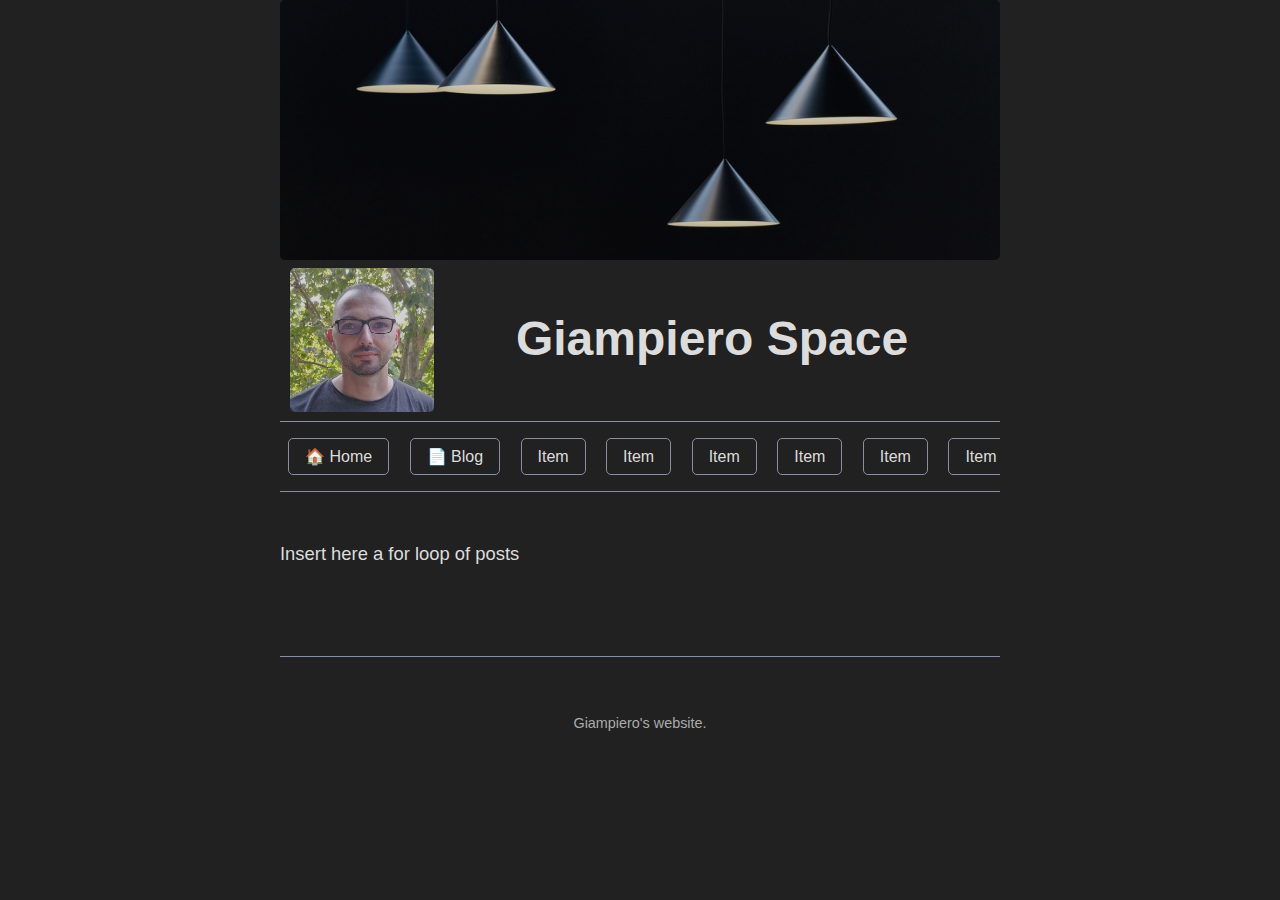
==== blog/index.html @ 95eafe47 "Redesigned header and navigation" ====
<!DOCTYPE html>
<html lang="en" class="sl-theme-dark">

<head>
   <meta charset="UTF-8">
   <meta name="viewport" content="width=device-width, initial-scale=1.0">
   <title>Giampiero</title>

   <!-- Styles -->
   <link rel="stylesheet" href="/assets/css/simple.css">
   <link rel="stylesheet" href="/assets/js/sl/themes/dark.css">
   <link rel="stylesheet" href="/assets/css/style.css">
   <style>
      :not(:defined) {
         visibility: hidden;
      }
   </style>

   <!-- JavaScript -->
   <script type="module" src="/assets/js/sl/components/include/include.js"></script>
   <script src="/assets/js/marked.min.js"></script>
   <script src="/assets/js/prism.js"></script>
   <script type="module" src="/assets/js/zero-md/zero-md.min.js"></script>

</head>

<body>

   <sl-include src="/partials/header.html"></sl-include>

   <main>
      <p>Insert here a for loop of posts</p>
   </main>

   <sl-include src="/partials/footer.html"></sl-include>

</body>

</html>
---- assets/css/simple.css ----
/* Global variables. */
:root,
::backdrop {
  /* Set sans-serif & mono fonts */
  --sans-font: -apple-system, BlinkMacSystemFont, "Avenir Next", Avenir,
    "Nimbus Sans L", Roboto, "Noto Sans", "Segoe UI", Arial, Helvetica,
    "Helvetica Neue", sans-serif;
  --mono-font: Consolas, Menlo, Monaco, "Andale Mono", "Ubuntu Mono", monospace;
  --standard-border-radius: 5px;

  /* Default (dark) theme */
  --bg: #212121;
  --accent-bg: #2b2b2b;
  --text: #dcdcdc;
  --text-light: #ababab;
  --border: #898ea4;
  --accent: #88a8ff;
  --accent-hover: #ffe099;
  --accent-text: var(--bg);
  --code: #f06292;
  --preformatted: #ccc;
  --marked: #ffdd33;
  --disabled: #111;

  /* Add a bit of transparency so light media isn't so glaring in dark mode */
  img,
  video {
    opacity: 0.8;
  }
}

/* Reset box-sizing */
*,
*::before,
*::after {
  box-sizing: border-box;
}

/* Reset default appearance */
textarea,
select,
input,
progress {
  appearance: none;
  -webkit-appearance: none;
  -moz-appearance: none;
}

html {
  /* Set the font globally */
  font-family: var(--sans-font);
  scroll-behavior: smooth;
}

/* Make the body a nice central block */
body {
  color: var(--text);
  background-color: var(--bg);
  font-size: 1.15rem;
  line-height: 1.5;
  display: grid;
  grid-template-columns: 1fr min(45rem, 90%) 1fr;
  margin: 0;
}
body > * {
  grid-column: 2;
}

/* Format headers */
h1 {
  font-size: 3rem;
}

h2 {
  font-size: 2.6rem;
  margin-top: 3rem;
}

h3 {
  font-size: 2rem;
  margin-top: 3rem;
}

h4 {
  font-size: 1.44rem;
}

h5 {
  font-size: 1.15rem;
}

h6 {
  font-size: 0.96rem;
}

p {
  margin: 1.5rem 0;
}

/* Prevent long strings from overflowing container */
p,
h1,
h2,
h3,
h4,
h5,
h6 {
  overflow-wrap: break-word;
}

/* Fix line height when title wraps */
h1,
h2,
h3 {
  line-height: 1.1;
}

/* Reduce header size on mobile */
@media only screen and (max-width: 720px) {
  h1 {
    font-size: 2.5rem;
  }

  h2 {
    font-size: 2.1rem;
  }

  h3 {
    font-size: 1.75rem;
  }

  h4 {
    font-size: 1.25rem;
  }
}

/* Format links & buttons */
a,
a:visited {
  color: var(--accent);
}

a:hover {
  text-decoration: none;
}

button,
.button,
a.button, /* extra specificity to override a */
input[type="submit"],
input[type="reset"],
input[type="button"],
label[type="button"] {
  border: 1px solid var(--accent);
  background-color: var(--accent);
  color: var(--accent-text);
  padding: 0.5rem 0.9rem;
  text-decoration: none;
  line-height: normal;
}

.button[aria-disabled="true"],
input:disabled,
textarea:disabled,
select:disabled,
button[disabled] {
  cursor: not-allowed;
  background-color: var(--disabled);
  border-color: var(--disabled);
  color: var(--text-light);
}

input[type="range"] {
  padding: 0;
}

/* Set the cursor to '?' on an abbreviation and style the abbreviation to show that there is more information underneath */
abbr[title] {
  cursor: help;
  text-decoration-line: underline;
  text-decoration-style: dotted;
}

button:enabled:hover,
.button:not([aria-disabled="true"]):hover,
input[type="submit"]:enabled:hover,
input[type="reset"]:enabled:hover,
input[type="button"]:enabled:hover,
label[type="button"]:hover {
  background-color: var(--accent-hover);
  border-color: var(--accent-hover);
  cursor: pointer;
}

.button:focus-visible,
button:focus-visible:where(:enabled),
input:enabled:focus-visible:where(
    [type="submit"],
    [type="reset"],
    [type="button"]
  ) {
  outline: 2px solid var(--accent);
  outline-offset: 1px;
}

/* Format navigation */
header > nav {
  font-size: 1rem;
  line-height: 2;
  padding: 1rem 0 0 0;
}

/* Use flexbox to allow items to wrap, as needed */
header > nav ul,
header > nav ol {
  align-content: space-around;
  align-items: center;
  display: flex;
  flex-direction: row;
  flex-wrap: wrap;
  justify-content: center;
  list-style-type: none;
  margin: 0;
  padding: 0;
}

/* List items are inline elements, make them behave more like blocks */
header > nav ul li,
header > nav ol li {
  display: inline-block;
}

header > nav a,
header > nav a:visited {
  margin: 0 0.5rem 1rem 0.5rem;
  border: 1px solid var(--border);
  border-radius: var(--standard-border-radius);
  color: var(--text);
  display: inline-block;
  padding: 0.1rem 1rem;
  text-decoration: none;
}

header > nav a:hover,
header > nav a.current,
header > nav a[aria-current="page"] {
  border-color: var(--accent);
  color: var(--accent);
  cursor: pointer;
}

header > nav a.current {
  font-weight: bold;
}

/* Reduce nav side on mobile */
@media only screen and (max-width: 720px) {
  header > nav a {
    border: none;
    padding: 0;
    text-decoration: underline;
    line-height: 1;
  }
}

/* Consolidate box styling */
aside,
details,
pre,
progress {
  background-color: var(--accent-bg);
  border: 1px solid var(--border);
  border-radius: var(--standard-border-radius);
  margin-bottom: 1rem;
}

aside {
  font-size: 1rem;
  width: 30%;
  padding: 0 15px;
  margin-inline-start: 15px;
  float: right;
}
*[dir="rtl"] aside {
  float: left;
}

/* Make aside full-width on mobile */
@media only screen and (max-width: 720px) {
  aside {
    width: 100%;
    float: none;
    margin-inline-start: 0;
  }
}

article,
fieldset,
dialog {
  border: 1px solid var(--border);
  padding: 1rem;
  border-radius: var(--standard-border-radius);
  margin-bottom: 1rem;
}

article h2:first-child,
section h2:first-child {
  margin-top: 1rem;
}

section {
  border-top: 1px solid var(--border);
  border-bottom: 1px solid var(--border);
  padding: 2rem 1rem;
  margin: 3rem 0;
}

/* Don't double separators when chaining sections */
section + section,
section:first-child {
  border-top: 0;
  padding-top: 0;
}

section:last-child {
  border-bottom: 0;
  padding-bottom: 0;
}

details {
  padding: 0.7rem 1rem;
}

summary {
  cursor: pointer;
  font-weight: bold;
  padding: 0.7rem 1rem;
  margin: -0.7rem -1rem;
  word-break: break-all;
}

details[open] > summary + * {
  margin-top: 0;
}

details[open] > summary {
  margin-bottom: 0.5rem;
}

details[open] > :last-child {
  margin-bottom: 0;
}

/* Format tables */
table {
  border-collapse: collapse;
  margin: 1.5rem 0;
}

td,
th {
  border: 1px solid var(--border);
  text-align: start;
  padding: 0.5rem;
}

th {
  background-color: var(--accent-bg);
  font-weight: bold;
}

tr:nth-child(even) {
  /* Set every other cell slightly darker. Improves readability. */
  background-color: var(--accent-bg);
}

table caption {
  font-weight: bold;
  margin-bottom: 0.5rem;
}

/* Format forms */
textarea,
select,
input,
button,
.button {
  font-size: inherit;
  font-family: inherit;
  padding: 0.5rem;
  margin-bottom: 0.5rem;
  border-radius: var(--standard-border-radius);
  box-shadow: none;
  max-width: 100%;
  display: inline-block;
}
textarea,
select,
input {
  color: var(--text);
  background-color: var(--bg);
  border: 1px solid var(--border);
}
label {
  display: block;
}
textarea:not([cols]) {
  width: 100%;
}

/* Add arrow to drop-down */
select:not([multiple]) {
  background-image: linear-gradient(45deg, transparent 49%, var(--text) 51%),
    linear-gradient(135deg, var(--text) 51%, transparent 49%);
  background-position: calc(100% - 15px), calc(100% - 10px);
  background-size: 5px 5px, 5px 5px;
  background-repeat: no-repeat;
  padding-inline-end: 25px;
}
*[dir="rtl"] select:not([multiple]) {
  background-position: 10px, 15px;
}

/* checkbox and radio button style */
input[type="checkbox"],
input[type="radio"] {
  vertical-align: middle;
  position: relative;
  width: min-content;
}

input[type="checkbox"] + label,
input[type="radio"] + label {
  display: inline-block;
}

input[type="radio"] {
  border-radius: 100%;
}

input[type="checkbox"]:checked,
input[type="radio"]:checked {
  background-color: var(--accent);
}

input[type="checkbox"]:checked::after {
  /* Creates a rectangle with colored right and bottom borders which is rotated to look like a check mark */
  content: " ";
  width: 0.18em;
  height: 0.32em;
  border-radius: 0;
  position: absolute;
  top: 0.05em;
  left: 0.17em;
  background-color: transparent;
  border-right: solid var(--bg) 0.08em;
  border-bottom: solid var(--bg) 0.08em;
  font-size: 1.8em;
  transform: rotate(45deg);
}
input[type="radio"]:checked::after {
  /* creates a colored circle for the checked radio button  */
  content: " ";
  width: 0.25em;
  height: 0.25em;
  border-radius: 100%;
  position: absolute;
  top: 0.125em;
  background-color: var(--bg);
  left: 0.125em;
  font-size: 32px;
}

/* Makes input fields wider on smaller screens */
@media only screen and (max-width: 720px) {
  textarea,
  select,
  input {
    width: 100%;
  }
}

/* Set a height for color input */
input[type="color"] {
  height: 2.5rem;
  padding: 0.2rem;
}

/* do not show border around file selector button */
input[type="file"] {
  border: 0;
}

/* Misc body elements */
hr {
  border: none;
  height: 1px;
  background: var(--border);
  margin: 1rem auto;
}

mark {
  padding: 2px 5px;
  border-radius: var(--standard-border-radius);
  background-color: var(--marked);
  color: black;
}

mark a {
  color: #0d47a1;
}

img,
video {
  max-width: 100%;
  height: auto;
  border-radius: var(--standard-border-radius);
}

figure {
  margin: 0;
  display: block;
  overflow-x: auto;
}

figcaption {
  text-align: center;
  font-size: 0.9rem;
  color: var(--text-light);
  margin-bottom: 1rem;
}

blockquote {
  margin-inline-start: 2rem;
  margin-inline-end: 0;
  margin-block: 2rem;
  padding: 0.4rem 0.8rem;
  border-inline-start: 0.35rem solid var(--accent);
  color: var(--text-light);
  font-style: italic;
}

cite {
  font-size: 0.9rem;
  color: var(--text-light);
  font-style: normal;
}

dt {
  color: var(--text-light);
}

/* Use mono font for code elements */
code,
pre,
pre span,
kbd,
samp {
  font-family: var(--mono-font);
  color: var(--code);
}

kbd {
  color: var(--preformatted);
  border: 1px solid var(--preformatted);
  border-bottom: 3px solid var(--preformatted);
  border-radius: var(--standard-border-radius);
  padding: 0.1rem 0.4rem;
}

pre {
  padding: 1rem 1.4rem;
  max-width: 100%;
  overflow: auto;
  color: var(--preformatted);
}

/* Fix embedded code within pre */
pre code {
  color: var(--preformatted);
  background: none;
  margin: 0;
  padding: 0;
}

/* Progress bars */
/* Declarations are repeated because you */
/* cannot combine vendor-specific selectors */
progress {
  width: 100%;
}

progress:indeterminate {
  background-color: var(--accent-bg);
}

progress::-webkit-progress-bar {
  border-radius: var(--standard-border-radius);
  background-color: var(--accent-bg);
}

progress::-webkit-progress-value {
  border-radius: var(--standard-border-radius);
  background-color: var(--accent);
}

progress::-moz-progress-bar {
  border-radius: var(--standard-border-radius);
  background-color: var(--accent);
  transition-property: width;
  transition-duration: 0.3s;
}

progress:indeterminate::-moz-progress-bar {
  background-color: var(--accent-bg);
}

dialog {
  max-width: 40rem;
  margin: auto;
}

dialog::backdrop {
  background-color: var(--bg);
  opacity: 0.8;
}

@media only screen and (max-width: 720px) {
  dialog {
    max-width: 100%;
    margin: auto 1em;
  }
}

/* Superscript & Subscript */
/* Prevent scripts from affecting line-height. */
sup,
sub {
  vertical-align: baseline;
  position: relative;
}

sup {
  top: -0.4em;
}

sub {
  top: 0.3em;
}

/* Classes for notices */
.notice {
  background: var(--accent-bg);
  border: 2px solid var(--border);
  border-radius: var(--standard-border-radius);
  padding: 1.5rem;
  margin: 2rem 0;
}
---- assets/js/sl/themes/dark.css ----
:host,
.sl-theme-dark {
  color-scheme: dark;

  --sl-color-gray-50: hsl(240 5.1% 15%);
  --sl-color-gray-100: hsl(240 5.7% 18.2%);
  --sl-color-gray-200: hsl(240 4.6% 22%);
  --sl-color-gray-300: hsl(240 5% 27.6%);
  --sl-color-gray-400: hsl(240 5% 35.5%);
  --sl-color-gray-500: hsl(240 3.7% 44%);
  --sl-color-gray-600: hsl(240 5.3% 58%);
  --sl-color-gray-700: hsl(240 5.6% 73%);
  --sl-color-gray-800: hsl(240 7.3% 84%);
  --sl-color-gray-900: hsl(240 9.1% 91.8%);
  --sl-color-gray-950: hsl(0 0% 95%);

  --sl-color-red-50: hsl(0 56% 23.9%);
  --sl-color-red-100: hsl(0.6 60% 33.9%);
  --sl-color-red-200: hsl(0.9 67.2% 37.1%);
  --sl-color-red-300: hsl(1.1 71.3% 43.7%);
  --sl-color-red-400: hsl(1 76% 52.5%);
  --sl-color-red-500: hsl(0.7 89.6% 57.2%);
  --sl-color-red-600: hsl(0 98.6% 67.9%);
  --sl-color-red-700: hsl(0 100% 72.3%);
  --sl-color-red-800: hsl(0 100% 85.6%);
  --sl-color-red-900: hsl(0 100% 90.3%);
  --sl-color-red-950: hsl(0 100% 95.9%);

  --sl-color-orange-50: hsl(15 64.2% 23.3%);
  --sl-color-orange-100: hsl(15.1 70.9% 31.1%);
  --sl-color-orange-200: hsl(15.3 75.7% 35.5%);
  --sl-color-orange-300: hsl(17.1 83.5% 42.7%);
  --sl-color-orange-400: hsl(20.1 88% 50.8%);
  --sl-color-orange-500: hsl(24.3 100% 50.5%);
  --sl-color-orange-600: hsl(27.2 100% 57.7%);
  --sl-color-orange-700: hsl(31.3 100% 68.7%);
  --sl-color-orange-800: hsl(33.8 100% 79.3%);
  --sl-color-orange-900: hsl(38.9 100% 87.7%);
  --sl-color-orange-950: hsl(46.2 100% 95%);

  --sl-color-amber-50: hsl(21.9 66.3% 21.1%);
  --sl-color-amber-100: hsl(21.5 73.6% 29.7%);
  --sl-color-amber-200: hsl(22.3 77.6% 33.3%);
  --sl-color-amber-300: hsl(25.4 84.2% 39.6%);
  --sl-color-amber-400: hsl(31.4 87.4% 46.7%);
  --sl-color-amber-500: hsl(37 96.6% 48.3%);
  --sl-color-amber-600: hsl(43.3 100% 53.4%);
  --sl-color-amber-700: hsl(46.5 100% 61.1%);
  --sl-color-amber-800: hsl(49.3 100% 73%);
  --sl-color-amber-900: hsl(51.8 100% 85%);
  --sl-color-amber-950: hsl(60 100% 94.6%);

  --sl-color-yellow-50: hsl(32.5 60% 18.2%);
  --sl-color-yellow-100: hsl(28.1 68.6% 29%);
  --sl-color-yellow-200: hsl(31.3 75.8% 30.8%);
  --sl-color-yellow-300: hsl(34.7 84.4% 35.3%);
  --sl-color-yellow-400: hsl(40.1 87.3% 43.3%);
  --sl-color-yellow-500: hsl(44.7 88% 46%);
  --sl-color-yellow-600: hsl(47.7 100% 50.9%);
  --sl-color-yellow-700: hsl(51.3 100% 59.9%);
  --sl-color-yellow-800: hsl(54.6 100% 73%);
  --sl-color-yellow-900: hsl(58.9 100% 84.2%);
  --sl-color-yellow-950: hsl(60 100% 94%);

  --sl-color-lime-50: hsl(86.5 54.4% 18%);
  --sl-color-lime-100: hsl(87.6 56.8% 23.3%);
  --sl-color-lime-200: hsl(85.8 63.2% 24.5%);
  --sl-color-lime-300: hsl(86.1 72% 29.4%);
  --sl-color-lime-400: hsl(85.5 76.8% 37.3%);
  --sl-color-lime-500: hsl(84.3 74.2% 42.1%);
  --sl-color-lime-600: hsl(82.8 81.5% 52.6%);
  --sl-color-lime-700: hsl(82 89.9% 64%);
  --sl-color-lime-800: hsl(80.9 97.9% 76.6%);
  --sl-color-lime-900: hsl(77.9 100% 85.8%);
  --sl-color-lime-950: hsl(69.5 100% 93.8%);

  --sl-color-green-50: hsl(144.3 53.6% 16%);
  --sl-color-green-100: hsl(143.2 55.4% 23.5%);
  --sl-color-green-200: hsl(141.5 58.2% 26.3%);
  --sl-color-green-300: hsl(140.8 64.2% 31.8%);
  --sl-color-green-400: hsl(140.3 68% 39.2%);
  --sl-color-green-500: hsl(141.1 64.9% 43%);
  --sl-color-green-600: hsl(141.6 72.4% 55.2%);
  --sl-color-green-700: hsl(141.7 82.7% 70.1%);
  --sl-color-green-800: hsl(141 90.9% 82.1%);
  --sl-color-green-900: hsl(142 100% 89.1%);
  --sl-color-green-950: hsl(144 100% 95.5%);

  --sl-color-emerald-50: hsl(164.3 75% 13.5%);
  --sl-color-emerald-100: hsl(163.5 72.6% 20.1%);
  --sl-color-emerald-200: hsl(162.1 73.7% 22.4%);
  --sl-color-emerald-300: hsl(161.3 77.3% 27.6%);
  --sl-color-emerald-400: hsl(159.6 77.1% 34.3%);
  --sl-color-emerald-500: hsl(159.1 73.5% 37.9%);
  --sl-color-emerald-600: hsl(157.8 66.8% 48.9%);
  --sl-color-emerald-700: hsl(156.2 76.1% 63.8%);
  --sl-color-emerald-800: hsl(152.4 84.4% 77.4%);
  --sl-color-emerald-900: hsl(149.3 100% 87%);
  --sl-color-emerald-950: hsl(158.6 100% 94.8%);

  --sl-color-teal-50: hsl(176.5 51.5% 15.4%);
  --sl-color-teal-100: hsl(175.9 54.7% 22.3%);
  --sl-color-teal-200: hsl(175.9 60.7% 23.9%);
  --sl-color-teal-300: hsl(174.5 67.3% 28.8%);
  --sl-color-teal-400: hsl(174.4 71.9% 34.9%);
  --sl-color-teal-500: hsl(173.1 71% 38.3%);
  --sl-color-teal-600: hsl(172.3 68.2% 48.1%);
  --sl-color-teal-700: hsl(170.5 81.3% 61.5%);
  --sl-color-teal-800: hsl(168.4 92.1% 75.2%);
  --sl-color-teal-900: hsl(168.3 100% 86%);
  --sl-color-teal-950: hsl(180 100% 95.5%);

  --sl-color-cyan-50: hsl(197.1 53.8% 20.3%);
  --sl-color-cyan-100: hsl(196.8 57.3% 27.2%);
  --sl-color-cyan-200: hsl(195.3 62.7% 29.4%);
  --sl-color-cyan-300: hsl(193.5 71.3% 34.1%);
  --sl-color-cyan-400: hsl(192.5 76.8% 40.6%);
  --sl-color-cyan-500: hsl(189.4 78.6% 42.6%);
  --sl-color-cyan-600: hsl(188.2 89.1% 51.7%);
  --sl-color-cyan-700: hsl(187 98.6% 66.2%);
  --sl-color-cyan-800: hsl(184.9 100% 78.3%);
  --sl-color-cyan-900: hsl(180 100% 86.6%);
  --sl-color-cyan-950: hsl(180 100% 94.8%);

  --sl-color-sky-50: hsl(203 63.8% 20.9%);
  --sl-color-sky-100: hsl(203.4 70.4% 28%);
  --sl-color-sky-200: hsl(202.7 75.8% 30.8%);
  --sl-color-sky-300: hsl(203.1 80.4% 36.1%);
  --sl-color-sky-400: hsl(202.1 80.5% 44.3%);
  --sl-color-sky-500: hsl(199.7 85.9% 47.7%);
  --sl-color-sky-600: hsl(198.7 97.9% 57.2%);
  --sl-color-sky-700: hsl(198.7 100% 70.5%);
  --sl-color-sky-800: hsl(198.8 100% 82.5%);
  --sl-color-sky-900: hsl(198.5 100% 89.9%);
  --sl-color-sky-950: hsl(186 100% 95.5%);

  --sl-color-blue-50: hsl(227.1 49.5% 22.7%);
  --sl-color-blue-100: hsl(225.8 58.9% 36.8%);
  --sl-color-blue-200: hsl(227.7 64.4% 42.9%);
  --sl-color-blue-300: hsl(226.1 72.7% 51.2%);
  --sl-color-blue-400: hsl(222.6 86.5% 56.3%);
  --sl-color-blue-500: hsl(217.8 95.8% 57.4%);
  --sl-color-blue-600: hsl(213.3 100% 65%);
  --sl-color-blue-700: hsl(210.9 100% 74.8%);
  --sl-color-blue-800: hsl(211.5 100% 83.4%);
  --sl-color-blue-900: hsl(211 100% 88.9%);
  --sl-color-blue-950: hsl(201.8 100% 95.3%);

  --sl-color-indigo-50: hsl(243.5 40.8% 27%);
  --sl-color-indigo-100: hsl(242.9 45.7% 37.6%);
  --sl-color-indigo-200: hsl(244.7 52.7% 43.1%);
  --sl-color-indigo-300: hsl(245.3 60.5% 52.4%);
  --sl-color-indigo-400: hsl(244.1 79.2% 60.4%);
  --sl-color-indigo-500: hsl(239.6 88.7% 63.8%);
  --sl-color-indigo-600: hsl(234.5 96.7% 70.9%);
  --sl-color-indigo-700: hsl(229.4 100% 78.3%);
  --sl-color-indigo-800: hsl(227.1 100% 85%);
  --sl-color-indigo-900: hsl(223.8 100% 89.9%);
  --sl-color-indigo-950: hsl(220 100% 95.1%);

  --sl-color-violet-50: hsl(265.1 57.3% 25.4%);
  --sl-color-violet-100: hsl(263.5 63.8% 39.4%);
  --sl-color-violet-200: hsl(263.4 66.2% 44.1%);
  --sl-color-violet-300: hsl(263.7 72.8% 52.4%);
  --sl-color-violet-400: hsl(262.5 87.3% 59.8%);
  --sl-color-violet-500: hsl(258.3 95.1% 63.2%);
  --sl-color-violet-600: hsl(255.1 100% 67.2%);
  --sl-color-violet-700: hsl(253 100% 81.5%);
  --sl-color-violet-800: hsl(251.7 100% 87.9%);
  --sl-color-violet-900: hsl(254.1 100% 91.7%);
  --sl-color-violet-950: hsl(257.1 100% 96.1%);

  --sl-color-purple-50: hsl(276 54.3% 20.5%);
  --sl-color-purple-100: hsl(273.6 61.8% 35.4%);
  --sl-color-purple-200: hsl(272.9 64% 41.4%);
  --sl-color-purple-300: hsl(271.9 68.1% 49.2%);
  --sl-color-purple-400: hsl(271.5 85.1% 57.8%);
  --sl-color-purple-500: hsl(270.7 96.4% 62.1%);
  --sl-color-purple-600: hsl(270.5 100% 71.9%);
  --sl-color-purple-700: hsl(270.9 100% 81.3%);
  --sl-color-purple-800: hsl(272.4 100% 87.7%);
  --sl-color-purple-900: hsl(276.7 100% 91.5%);
  --sl-color-purple-950: hsl(300 100% 96.5%);

  --sl-color-fuchsia-50: hsl(297.1 51.2% 18.6%);
  --sl-color-fuchsia-100: hsl(296.7 59.5% 31.5%);
  --sl-color-fuchsia-200: hsl(295.4 65.4% 35.1%);
  --sl-color-fuchsia-300: hsl(294.6 67.4% 42.2%);
  --sl-color-fuchsia-400: hsl(293.3 68.7% 51.2%);
  --sl-color-fuchsia-500: hsl(292.1 88.4% 57.7%);
  --sl-color-fuchsia-600: hsl(292 98.5% 59.5%);
  --sl-color-fuchsia-700: hsl(292.4 100% 79.5%);
  --sl-color-fuchsia-800: hsl(292.9 100% 86.8%);
  --sl-color-fuchsia-900: hsl(300 100% 91.5%);
  --sl-color-fuchsia-950: hsl(300 100% 96.3%);

  --sl-color-pink-50: hsl(336.2 59.6% 20%);
  --sl-color-pink-100: hsl(336.8 63.9% 34%);
  --sl-color-pink-200: hsl(336.8 68.7% 37.6%);
  --sl-color-pink-300: hsl(336.1 71.8% 44.5%);
  --sl-color-pink-400: hsl(333.9 74.9% 53.1%);
  --sl-color-pink-500: hsl(330.7 86.3% 57.7%);
  --sl-color-pink-600: hsl(328.6 91.5% 67.2%);
  --sl-color-pink-700: hsl(327.4 97.6% 78.7%);
  --sl-color-pink-800: hsl(325.1 100% 86.6%);
  --sl-color-pink-900: hsl(322.1 100% 91.3%);
  --sl-color-pink-950: hsl(315 100% 95.9%);

  --sl-color-rose-50: hsl(342.3 62.9% 21.5%);
  --sl-color-rose-100: hsl(342.8 68.9% 34.2%);
  --sl-color-rose-200: hsl(344.8 72.6% 37.3%);
  --sl-color-rose-300: hsl(346.9 75.8% 43.7%);
  --sl-color-rose-400: hsl(348.2 80.1% 52.7%);
  --sl-color-rose-500: hsl(350.4 94.8% 57.5%);
  --sl-color-rose-600: hsl(351.2 100% 58.1%);
  --sl-color-rose-700: hsl(352.3 100% 78.1%);
  --sl-color-rose-800: hsl(352 100% 86.2%);
  --sl-color-rose-900: hsl(354.5 100% 90.7%);
  --sl-color-rose-950: hsl(353.3 100% 95.7%);

  --sl-color-primary-50: var(--sl-color-sky-50);
  --sl-color-primary-100: var(--sl-color-sky-100);
  --sl-color-primary-200: var(--sl-color-sky-200);
  --sl-color-primary-300: var(--sl-color-sky-300);
  --sl-color-primary-400: var(--sl-color-sky-400);
  --sl-color-primary-500: var(--sl-color-sky-500);
  --sl-color-primary-600: var(--sl-color-sky-600);
  --sl-color-primary-700: var(--sl-color-sky-700);
  --sl-color-primary-800: var(--sl-color-sky-800);
  --sl-color-primary-900: var(--sl-color-sky-900);
  --sl-color-primary-950: var(--sl-color-sky-950);

  --sl-color-success-50: var(--sl-color-green-50);
  --sl-color-success-100: var(--sl-color-green-100);
  --sl-color-success-200: var(--sl-color-green-200);
  --sl-color-success-300: var(--sl-color-green-300);
  --sl-color-success-400: var(--sl-color-green-400);
  --sl-color-success-500: var(--sl-color-green-500);
  --sl-color-success-600: var(--sl-color-green-600);
  --sl-color-success-700: var(--sl-color-green-700);
  --sl-color-success-800: var(--sl-color-green-800);
  --sl-color-success-900: var(--sl-color-green-900);
  --sl-color-success-950: var(--sl-color-green-950);

  --sl-color-warning-50: var(--sl-color-amber-50);
  --sl-color-warning-100: var(--sl-color-amber-100);
  --sl-color-warning-200: var(--sl-color-amber-200);
  --sl-color-warning-300: var(--sl-color-amber-300);
  --sl-color-warning-400: var(--sl-color-amber-400);
  --sl-color-warning-500: var(--sl-color-amber-500);
  --sl-color-warning-600: var(--sl-color-amber-600);
  --sl-color-warning-700: var(--sl-color-amber-700);
  --sl-color-warning-800: var(--sl-color-amber-800);
  --sl-color-warning-900: var(--sl-color-amber-900);
  --sl-color-warning-950: var(--sl-color-amber-950);

  --sl-color-danger-50: var(--sl-color-red-50);
  --sl-color-danger-100: var(--sl-color-red-100);
  --sl-color-danger-200: var(--sl-color-red-200);
  --sl-color-danger-300: var(--sl-color-red-300);
  --sl-color-danger-400: var(--sl-color-red-400);
  --sl-color-danger-500: var(--sl-color-red-500);
  --sl-color-danger-600: var(--sl-color-red-600);
  --sl-color-danger-700: var(--sl-color-red-700);
  --sl-color-danger-800: var(--sl-color-red-800);
  --sl-color-danger-900: var(--sl-color-red-900);
  --sl-color-danger-950: var(--sl-color-red-950);

  --sl-color-neutral-50: var(--sl-color-gray-50);
  --sl-color-neutral-100: var(--sl-color-gray-100);
  --sl-color-neutral-200: var(--sl-color-gray-200);
  --sl-color-neutral-300: var(--sl-color-gray-300);
  --sl-color-neutral-400: var(--sl-color-gray-400);
  --sl-color-neutral-500: var(--sl-color-gray-500);
  --sl-color-neutral-600: var(--sl-color-gray-600);
  --sl-color-neutral-700: var(--sl-color-gray-700);
  --sl-color-neutral-800: var(--sl-color-gray-800);
  --sl-color-neutral-900: var(--sl-color-gray-900);
  --sl-color-neutral-950: var(--sl-color-gray-950);

  --sl-color-neutral-0: hsl(240, 5.9%, 11%);
  --sl-color-neutral-1000: hsl(0, 0%, 100%);

  --sl-border-radius-small: 0.1875rem;
  --sl-border-radius-medium: 0.25rem;
  --sl-border-radius-large: 0.5rem;
  --sl-border-radius-x-large: 1rem;

  --sl-border-radius-circle: 50%;
  --sl-border-radius-pill: 9999px;

  --sl-shadow-x-small: 0 1px 2px rgb(0 0 0 / 18%);
  --sl-shadow-small: 0 1px 2px rgb(0 0 0 / 24%);
  --sl-shadow-medium: 0 2px 4px rgb(0 0 0 / 24%);
  --sl-shadow-large: 0 2px 8px rgb(0 0 0 / 24%);
  --sl-shadow-x-large: 0 4px 16px rgb(0 0 0 / 24%);

  --sl-spacing-3x-small: 0.125rem;
  --sl-spacing-2x-small: 0.25rem;
  --sl-spacing-x-small: 0.5rem;
  --sl-spacing-small: 0.75rem;
  --sl-spacing-medium: 1rem;
  --sl-spacing-large: 1.25rem;
  --sl-spacing-x-large: 1.75rem;
  --sl-spacing-2x-large: 2.25rem;
  --sl-spacing-3x-large: 3rem;
  --sl-spacing-4x-large: 4.5rem;

  --sl-transition-x-slow: 1000ms;
  --sl-transition-slow: 500ms;
  --sl-transition-medium: 250ms;
  --sl-transition-fast: 150ms;
  --sl-transition-x-fast: 50ms;

  --sl-font-mono: SFMono-Regular, Consolas, "Liberation Mono", Menlo, monospace;
  --sl-font-sans: -apple-system, BlinkMacSystemFont, "Segoe UI", Roboto,
    Helvetica, Arial, sans-serif, "Apple Color Emoji", "Segoe UI Emoji",
    "Segoe UI Symbol";
  --sl-font-serif: Georgia, "Times New Roman", serif;

  --sl-font-size-2x-small: 0.625rem;
  --sl-font-size-x-small: 0.75rem;
  --sl-font-size-small: 0.875rem;
  --sl-font-size-medium: 1rem;
  --sl-font-size-large: 1.25rem;
  --sl-font-size-x-large: 1.5rem;
  --sl-font-size-2x-large: 2.25rem;
  --sl-font-size-3x-large: 3rem;
  --sl-font-size-4x-large: 4.5rem;

  --sl-font-weight-light: 300;
  --sl-font-weight-normal: 400;
  --sl-font-weight-semibold: 500;
  --sl-font-weight-bold: 700;

  --sl-letter-spacing-denser: -0.03em;
  --sl-letter-spacing-dense: -0.015em;
  --sl-letter-spacing-normal: normal;
  --sl-letter-spacing-loose: 0.075em;
  --sl-letter-spacing-looser: 0.15em;

  --sl-line-height-denser: 1;
  --sl-line-height-dense: 1.4;
  --sl-line-height-normal: 1.8;
  --sl-line-height-loose: 2.2;
  --sl-line-height-looser: 2.6;

  --sl-focus-ring-color: var(--sl-color-primary-700);
  --sl-focus-ring-style: solid;
  --sl-focus-ring-width: 3px;
  --sl-focus-ring: var(--sl-focus-ring-style) var(--sl-focus-ring-width)
    var(--sl-focus-ring-color);
  --sl-focus-ring-offset: 1px;

  --sl-button-font-size-small: var(--sl-font-size-x-small);
  --sl-button-font-size-medium: var(--sl-font-size-small);
  --sl-button-font-size-large: var(--sl-font-size-medium);

  --sl-input-height-small: 1.875rem;
  --sl-input-height-medium: 2.5rem;
  --sl-input-height-large: 3.125rem;

  --sl-input-background-color: var(--sl-color-neutral-0);
  --sl-input-background-color-hover: var(--sl-input-background-color);
  --sl-input-background-color-focus: var(--sl-input-background-color);
  --sl-input-background-color-disabled: var(--sl-color-neutral-100);
  --sl-input-border-color: var(--sl-color-neutral-300);
  --sl-input-border-color-hover: var(--sl-color-neutral-400);
  --sl-input-border-color-focus: var(--sl-color-primary-500);
  --sl-input-border-color-disabled: var(--sl-color-neutral-300);
  --sl-input-border-width: 1px;
  --sl-input-required-content: "*";
  --sl-input-required-content-offset: -2px;
  --sl-input-required-content-color: var(--sl-input-label-color);

  --sl-input-border-radius-small: var(--sl-border-radius-medium);
  --sl-input-border-radius-medium: var(--sl-border-radius-medium);
  --sl-input-border-radius-large: var(--sl-border-radius-medium);

  --sl-input-font-family: var(--sl-font-sans);
  --sl-input-font-weight: var(--sl-font-weight-normal);
  --sl-input-font-size-small: var(--sl-font-size-small);
  --sl-input-font-size-medium: var(--sl-font-size-medium);
  --sl-input-font-size-large: var(--sl-font-size-large);
  --sl-input-letter-spacing: var(--sl-letter-spacing-normal);

  --sl-input-color: var(--sl-color-neutral-700);
  --sl-input-color-hover: var(--sl-color-neutral-700);
  --sl-input-color-focus: var(--sl-color-neutral-700);
  --sl-input-color-disabled: var(--sl-color-neutral-900);
  --sl-input-icon-color: var(--sl-color-neutral-500);
  --sl-input-icon-color-hover: var(--sl-color-neutral-600);
  --sl-input-icon-color-focus: var(--sl-color-neutral-600);
  --sl-input-placeholder-color: var(--sl-color-neutral-500);
  --sl-input-placeholder-color-disabled: var(--sl-color-neutral-600);
  --sl-input-spacing-small: var(--sl-spacing-small);
  --sl-input-spacing-medium: var(--sl-spacing-medium);
  --sl-input-spacing-large: var(--sl-spacing-large);

  --sl-input-focus-ring-color: hsl(198.6 88.7% 48.4% / 40%);
  --sl-input-focus-ring-offset: 0;

  --sl-input-filled-background-color: var(--sl-color-neutral-100);
  --sl-input-filled-background-color-hover: var(--sl-color-neutral-100);
  --sl-input-filled-background-color-focus: var(--sl-color-neutral-100);
  --sl-input-filled-background-color-disabled: var(--sl-color-neutral-100);
  --sl-input-filled-color: var(--sl-color-neutral-800);
  --sl-input-filled-color-hover: var(--sl-color-neutral-800);
  --sl-input-filled-color-focus: var(--sl-color-neutral-700);
  --sl-input-filled-color-disabled: var(--sl-color-neutral-800);

  --sl-input-label-font-size-small: var(--sl-font-size-small);
  --sl-input-label-font-size-medium: var(--sl-font-size-medium);
  --sl-input-label-font-size-large: var(--sl-font-size-large);
  --sl-input-label-color: inherit;

  --sl-input-help-text-font-size-small: var(--sl-font-size-x-small);
  --sl-input-help-text-font-size-medium: var(--sl-font-size-small);
  --sl-input-help-text-font-size-large: var(--sl-font-size-medium);
  --sl-input-help-text-color: var(--sl-color-neutral-500);

  --sl-toggle-size-small: 0.875rem;
  --sl-toggle-size-medium: 1.125rem;
  --sl-toggle-size-large: 1.375rem;

  --sl-overlay-background-color: hsl(0 0% 0% / 43%);

  --sl-panel-background-color: var(--sl-color-neutral-50);
  --sl-panel-border-color: var(--sl-color-neutral-200);
  --sl-panel-border-width: 1px;

  --sl-tooltip-border-radius: var(--sl-border-radius-medium);
  --sl-tooltip-background-color: var(--sl-color-neutral-800);
  --sl-tooltip-color: var(--sl-color-neutral-0);
  --sl-tooltip-font-family: var(--sl-font-sans);
  --sl-tooltip-font-weight: var(--sl-font-weight-normal);
  --sl-tooltip-font-size: var(--sl-font-size-small);
  --sl-tooltip-line-height: var(--sl-line-height-dense);
  --sl-tooltip-padding: var(--sl-spacing-2x-small) var(--sl-spacing-x-small);
  --sl-tooltip-arrow-size: 6px;

  --sl-z-index-drawer: 700;
  --sl-z-index-dialog: 800;
  --sl-z-index-dropdown: 900;
  --sl-z-index-toast: 950;
  --sl-z-index-tooltip: 1000;
}

.sl-scroll-lock {
  padding-right: var(--sl-scroll-lock-size) !important;
  overflow: hidden !important;
}

.sl-toast-stack {
  position: fixed;
  top: 0;
  inset-inline-end: 0;
  z-index: var(--sl-z-index-toast);
  width: 28rem;
  max-width: 100%;
  max-height: 100%;
  overflow: auto;
}

.sl-toast-stack sl-alert {
  margin: var(--sl-spacing-medium);
}

.sl-toast-stack sl-alert::part(base) {
  box-shadow: var(--sl-shadow-large);
}
---- assets/css/style.css ----
/* Make the header bg full width, but the content inline with body */
body > sl-include:has(header) {
  grid-column: 2 / 3;
}

body > sl-include > header {
  background-color: var(--bg);
  border-bottom: 1px solid var(--border);
  text-align: center;
}

body > sl-include > header > *:only-child {
  margin-block-start: 2rem;
}

body > sl-include > header h1 {
  max-width: 1200px;
  margin: auto;
}

/* Add a little padding to ensure spacing is correct between content and header > nav */
main {
  padding-top: 1.5rem;
}

body > sl-include > footer {
  margin-top: 4rem;
  padding: 2rem 1rem 1.5rem 1rem;
  color: var(--text-light);
  font-size: 0.9rem;
  text-align: center;
  border-top: 1px solid var(--border);
}

.header__cover {
  min-width: 100%;
  max-height: 200px;
}

@media only screen and (min-width: 720px) {
  .header__cover {
    min-width: 100%;
    max-height: 260px;
  }
}

#header__title {
  display: flex;
  padding-left: 0.6rem;
  padding-right: 0.6rem;
  margin-bottom: 0.6rem;

  img {
    max-width: 6rem;
    aspect-ratio: 1;
  }
}

@media only screen and (min-width: 720px) {
  #header__title {
    img {
      max-width: 9rem;
    }
  }
}

header > nav {
  border-top: 1px solid var(--border);
  overflow: auto;
  white-space: nowrap;
  scrollbar-width: thin;
  scrollbar-color: #575757 #dfe9eb;
}

header > nav::-webkit-scrollbar {
  height: 6px;
  width: 6px;
}

header > nav::-webkit-scrollbar-track {
  border-radius: 4px;
  background-color: #dfe9eb;
}

header > nav::-webkit-scrollbar-track:hover {
  background-color: #b8c0c2;
}

header > nav::-webkit-scrollbar-track:active {
  background-color: #b8c0c2;
}

header > nav::-webkit-scrollbar-thumb {
  border-radius: 5px;
  background-color: #575757;
}

header > nav::-webkit-scrollbar-thumb:hover {
  background-color: #575757;
}

header > nav::-webkit-scrollbar-thumb:active {
  background-color: #808080;
}

@media only screen and (max-width: 720px) {
  header > nav a {
    border: 1px solid var(--border);
    padding: 0.1rem 1rem;
    text-decoration: none;
    line-height: 2;
  }
}
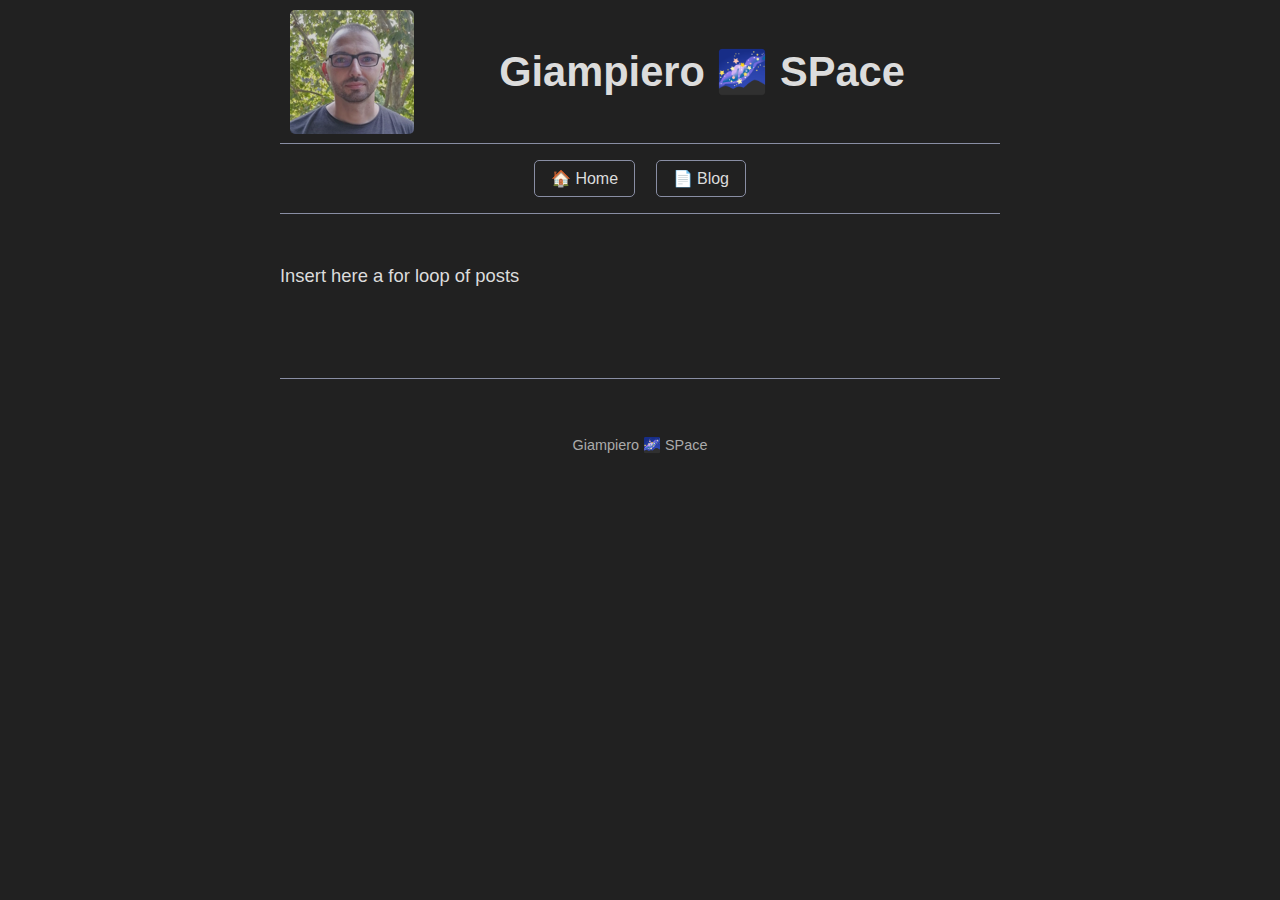
==== commit bc1daa3c: "Content of home page and favicon" ====
--- a/blog/index.html
+++ b/blog/index.html
@@ -4,7 +4,8 @@
 <head>
    <meta charset="UTF-8">
    <meta name="viewport" content="width=device-width, initial-scale=1.0">
-   <title>Giampiero</title>
+   <title>Giampiero SPace Blog</title>
+   <meta name="description" content="Giampiero 🌌 SPace Blog">
 
    <!-- Styles -->
    <link rel="stylesheet" href="/assets/css/simple.css">
@@ -15,6 +16,8 @@
          visibility: hidden;
       }
    </style>
+
+   <link rel="icon" href="/assets/img/favicon.ico" sizes="any">
 
    <!-- JavaScript -->
    <script type="module" src="/assets/js/sl/components/include/include.js"></script>
--- a/assets/css/style.css
+++ b/assets/css/style.css
@@ -13,7 +13,7 @@
   margin-block-start: 2rem;
 }
 
-body > sl-include > header h1 {
+body > sl-include > header h2 {
   max-width: 1200px;
   margin: auto;
 }
@@ -48,6 +48,7 @@
   display: flex;
   padding-left: 0.6rem;
   padding-right: 0.6rem;
+  margin-top: 0.6rem;
   margin-bottom: 0.6rem;
 
   img {
@@ -96,11 +97,11 @@
 }
 
 header > nav::-webkit-scrollbar-thumb:hover {
-  background-color: #575757;
+  background-color: #353535;
 }
 
 header > nav::-webkit-scrollbar-thumb:active {
-  background-color: #808080;
+  background-color: #353535;
 }
 
 @media only screen and (max-width: 720px) {
